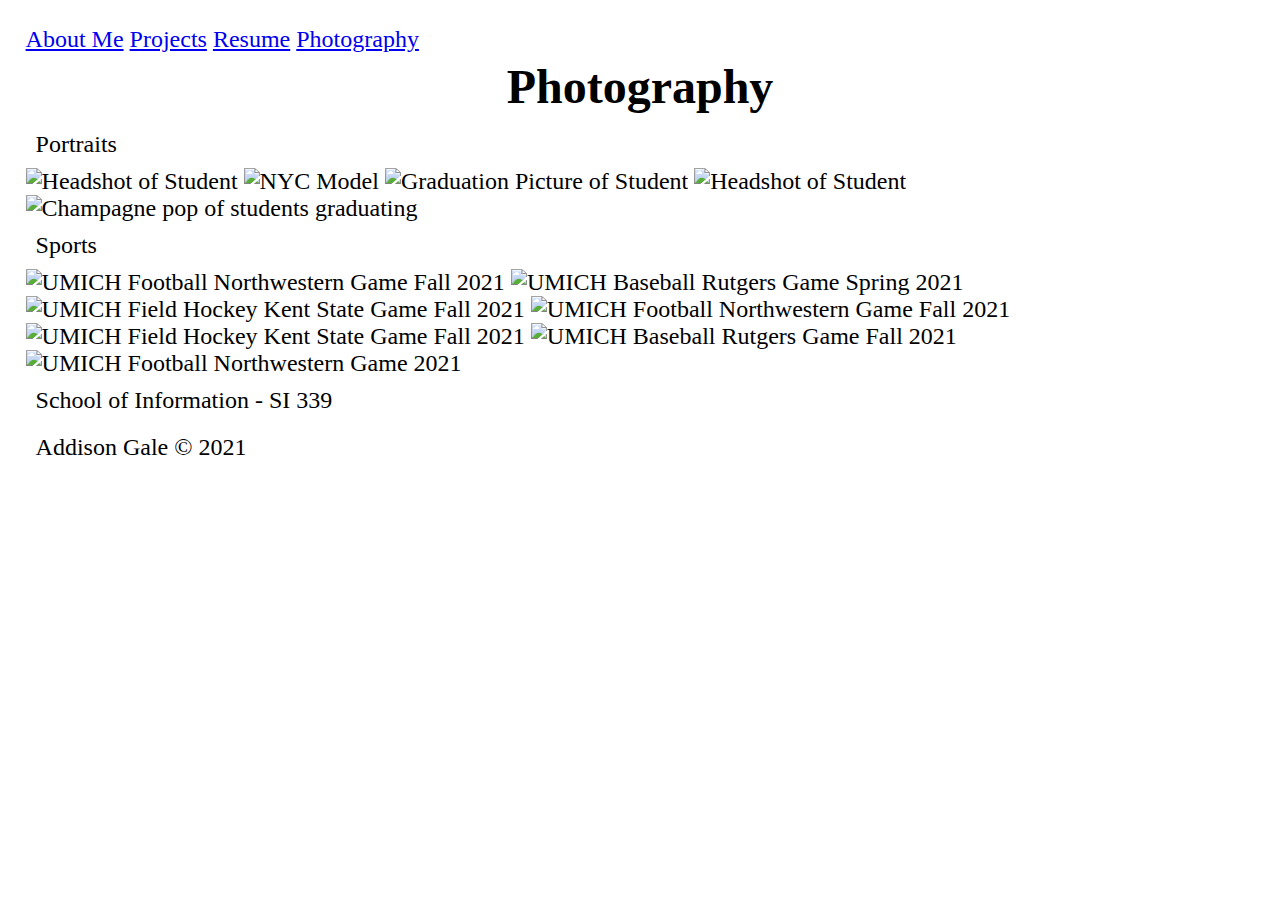
==== photography.html @ 48768e91 "Add files via upload" ====
<!DOCTYPE html>
<html lang="en">
<head>
	<meta charset="UTF-8">
	<meta name="viewport" content="width=device-width, initial-scale=1.0">
	<link rel="icon" href="imgs/favicon.ico"> 
	<link rel="stylesheet" href="css/html5reset.css">
	<link rel="stylesheet" href="css/style.css">
	<title>Photography</title>
</head>
<body>
	<header>
		<nav>
			<ul>
				<li><a href = "index.html">About Me</a></li>
				<li><a href = "projects.html">Projects</a></li>
				<li><a href = "resume.html">Resume</a></li>
				<li><a href = "photography.html">Photography</a></li>
			</ul>
		</nav>
		<h1>Photography</h1>
	</header>

	
	<main>
		<h2>Portraits</h2>
		<img src = "imgs/headshot.jpg" alt="Headshot of Student"/> 
		<img src = "imgs/model.png" alt="NYC Model"/> 
		<img src = "imgs/grad.jpg" alt="Graduation Picture of Student"/> 
		<img src = "imgs/headshot2.jpg" alt="Headshot of Student"/> 
		<img src = "imgs/champagne.jpg" alt="Champagne pop of students graduating"/> 
		<h2>Sports</h2>
		<img src = "imgs/football.jpg" alt="UMICH Football Northwestern Game Fall 2021"/> 
		<img src = "imgs/baseball2.jpg" alt="UMICH Baseball Rutgers Game Spring 2021"/> 
		<img src = "imgs/fockey.jpg" alt="UMICH Field Hockey Kent State Game Fall 2021"/> 
		<img src = "imgs/football3.jpg" alt="UMICH Football Northwestern Game Fall 2021"/> 
		<img src = "imgs/fockey2.jpg" alt="UMICH Field Hockey Kent State Game Fall 2021"/> 
		<img src = "imgs/baseball.jpg" alt="UMICH Baseball Rutgers Game Fall 2021"/> 
		<img src = "imgs/football2.jpg" alt="UMICH Football Northwestern Game 2021"/> 
	</main>
	<footer>
		<p>School of Information - SI 339</p>
		<p>Addison Gale &copy; 2021</p>
	</footer>
</body>
</html>
---- css/style.css ----
body{
    font-family: 'Inter', 'Times New Roman';
    margin:1%;
	padding:1%;
	font-size:150%;
}

h1{
	font-size: 2em; 
	font-weight: bold;
	text-align: center;
	line-height: 1;
}

nav li{
	display: inline;
}


p, h1, h2 {
    padding: 10px;
}


a:visited{color:#0000FF}
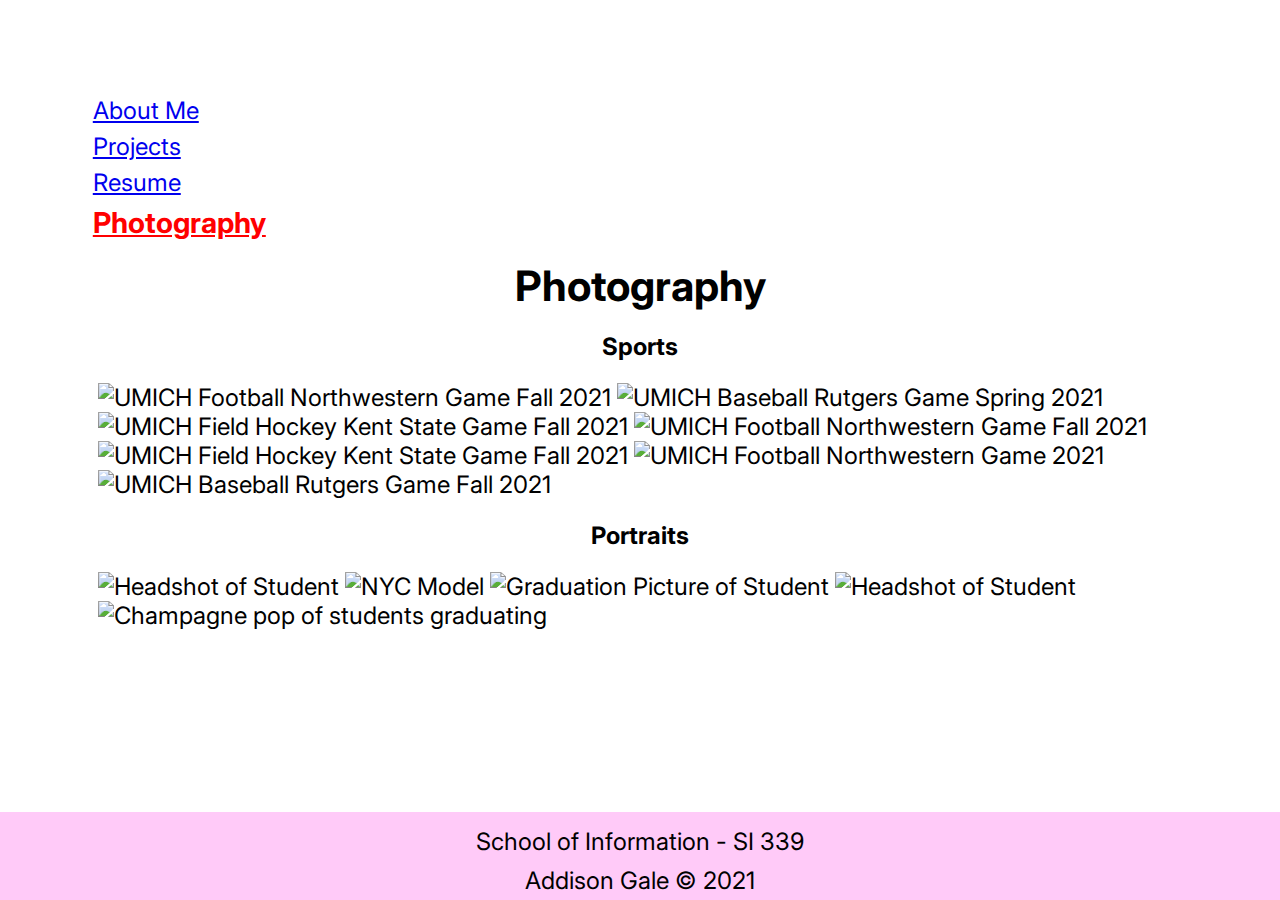
==== commit 546c75ae: "Add files via upload" ====
--- a/photography.html
+++ b/photography.html
@@ -3,9 +3,10 @@
 <head>
 	<meta charset="UTF-8">
 	<meta name="viewport" content="width=device-width, initial-scale=1.0">
-	<link rel="icon" href="imgs/favicon.ico"> 
-	<link rel="stylesheet" href="css/html5reset.css">
+	<link rel="icon" type="image/png" href="images/favicon.ico">
+	<link rel="stylesheet" href="css/html5reset.css"> 
 	<link rel="stylesheet" href="css/style.css">
+	<link rel="stylesheet" href="https://fonts.googleapis.com/css2?family=Inter&display=swap">
 	<title>Photography</title>
 </head>
 <body>
@@ -15,28 +16,32 @@
 				<li><a href = "index.html">About Me</a></li>
 				<li><a href = "projects.html">Projects</a></li>
 				<li><a href = "resume.html">Resume</a></li>
-				<li><a href = "photography.html">Photography</a></li>
+				<li><a class= "current" href = "photography.html">Photography</a></li>
 			</ul>
 		</nav>
 		<h1>Photography</h1>
 	</header>
 
 	
-	<main>
+	<main class="gallery">
+		<h2>Sports</h2>
+			<div class="sports_photos">
+				<img src = "images/football.jpg" alt="UMICH Football Northwestern Game Fall 2021"/> 
+				<img src = "images/baseball2.jpg" alt="UMICH Baseball Rutgers Game Spring 2021"/> 
+				<img src = "images/fockey.jpg" alt="UMICH Field Hockey Kent State Game Fall 2021"/> 
+				<img src = "images/football3.jpg" alt="UMICH Football Northwestern Game Fall 2021"/> 
+				<img src = "images/fockey2.jpg" alt="UMICH Field Hockey Kent State Game Fall 2021"/> 
+				<img src = "images/football2.jpg" alt="UMICH Football Northwestern Game 2021"/>
+				<img src = "images/baseball.jpg" alt="UMICH Baseball Rutgers Game Fall 2021"/> 
+			</div>
 		<h2>Portraits</h2>
-		<img src = "imgs/headshot.jpg" alt="Headshot of Student"/> 
-		<img src = "imgs/model.png" alt="NYC Model"/> 
-		<img src = "imgs/grad.jpg" alt="Graduation Picture of Student"/> 
-		<img src = "imgs/headshot2.jpg" alt="Headshot of Student"/> 
-		<img src = "imgs/champagne.jpg" alt="Champagne pop of students graduating"/> 
-		<h2>Sports</h2>
-		<img src = "imgs/football.jpg" alt="UMICH Football Northwestern Game Fall 2021"/> 
-		<img src = "imgs/baseball2.jpg" alt="UMICH Baseball Rutgers Game Spring 2021"/> 
-		<img src = "imgs/fockey.jpg" alt="UMICH Field Hockey Kent State Game Fall 2021"/> 
-		<img src = "imgs/football3.jpg" alt="UMICH Football Northwestern Game Fall 2021"/> 
-		<img src = "imgs/fockey2.jpg" alt="UMICH Field Hockey Kent State Game Fall 2021"/> 
-		<img src = "imgs/baseball.jpg" alt="UMICH Baseball Rutgers Game Fall 2021"/> 
-		<img src = "imgs/football2.jpg" alt="UMICH Football Northwestern Game 2021"/> 
+			<div class="portrait_photos">
+				<img src = "images/headshot2.jpg" alt="Headshot of Student"/>
+				<img src = "images/model.png" alt="NYC Model"/> 
+				<img src = "images/grad.jpg" alt="Graduation Picture of Student"/>  
+				<img src = "images/headshot.jpg" alt="Headshot of Student"/> 
+				<img src = "images/champagne.jpg" alt="Champagne pop of students graduating"/> 
+			</div> 
 	</main>
 	<footer>
 		<p>School of Information - SI 339</p>
--- a/css/style.css
+++ b/css/style.css
@@ -1,26 +1,122 @@
 body{
-    font-family: 'Inter', 'Times New Roman';
-    margin:1%;
-	padding:1%;
+	font-family: 'Inter', 'Times New Roman';
+	padding: 1.5%;
+	margin: 5.75%;
 	font-size:150%;
 }
 
 h1{
-	font-size: 2em; 
+	font-size: 1.75em; 
 	font-weight: bold;
 	text-align: center;
-	line-height: 1;
+	line-height: 1.75;
+}
+
+h2{
+	font-weight: bold;
+	text-align: center;	
+}
+
+nav{
+	background-color: white;
 }
 
 nav li{
-	display: inline;
+	display: block;
 }
 
+nav li .current{
+	color: red;
+	font-weight: bold;
+	font-size: larger;
+}
 
 p, h1, h2 {
-    padding: 10px;
+    padding: 5px;
 }
 
+.skip a{
+	background: white;
+	left: 0;
+	padding: 6px;
+	-webkit-transition: top 1s ease-out;
+	transition: top 1s ease-out;
+	z-index: 1;
+	position: absolute;
+	top: -40px;
+  
+  }
+  
+  /* Requirement 3b code here*/
+  .skip a:focus{
+	position: absolute;
+	top: 0px;
+  }
 
-a:visited{color:#0000FF}
+.gallery{
+	display: grid;
+	grid-template-columns: 1fr;
+	grid-template-rows: auto;
+	grid-row-gap: 12px;
+}
 
+.sports_photos{
+	grid-column: 1 / -1;
+	grid-row: 1 span 1;
+	padding: 5px;
+}
+
+.portrait_photos{
+	grid-column: 1 / -1;
+	grid-row: 3 span 1;
+	padding: 5px;
+}
+
+h3{
+	font-weight: bold;
+	text-decoration: underline;
+	line-height: 2.5;
+}
+
+a:visited{color: black}
+
+ul li{
+	list-style-type: disc;
+	line-height: 1.5;
+}
+
+.hp p, .startup p, .photo p, .sally p, .salad p, .club p{
+	font-style: italic;
+}
+
+.hp h2, .startup h2, .photo h2, .sally h2, .salad h2{
+	text-align:left;
+	font-weight: bold;
+}
+
+.hp img, .startup img, .photo img, .sally img, .salad img{
+	margin: auto;
+}
+
+.projects h2{
+	font-weight: bold;
+	text-decoration: underline;
+	line-height: 2;
+}
+
+.projects img{
+	padding: 6px;
+}
+
+body > footer{
+	width:100%;
+	background-color: rgb(255, 202, 248);
+	padding-top: 10px;
+	min-height: 75px;
+	text-align:center;
+	color: black;
+	position: fixed;
+	margin: 0;
+	left: 0;
+	bottom: 0;
+}